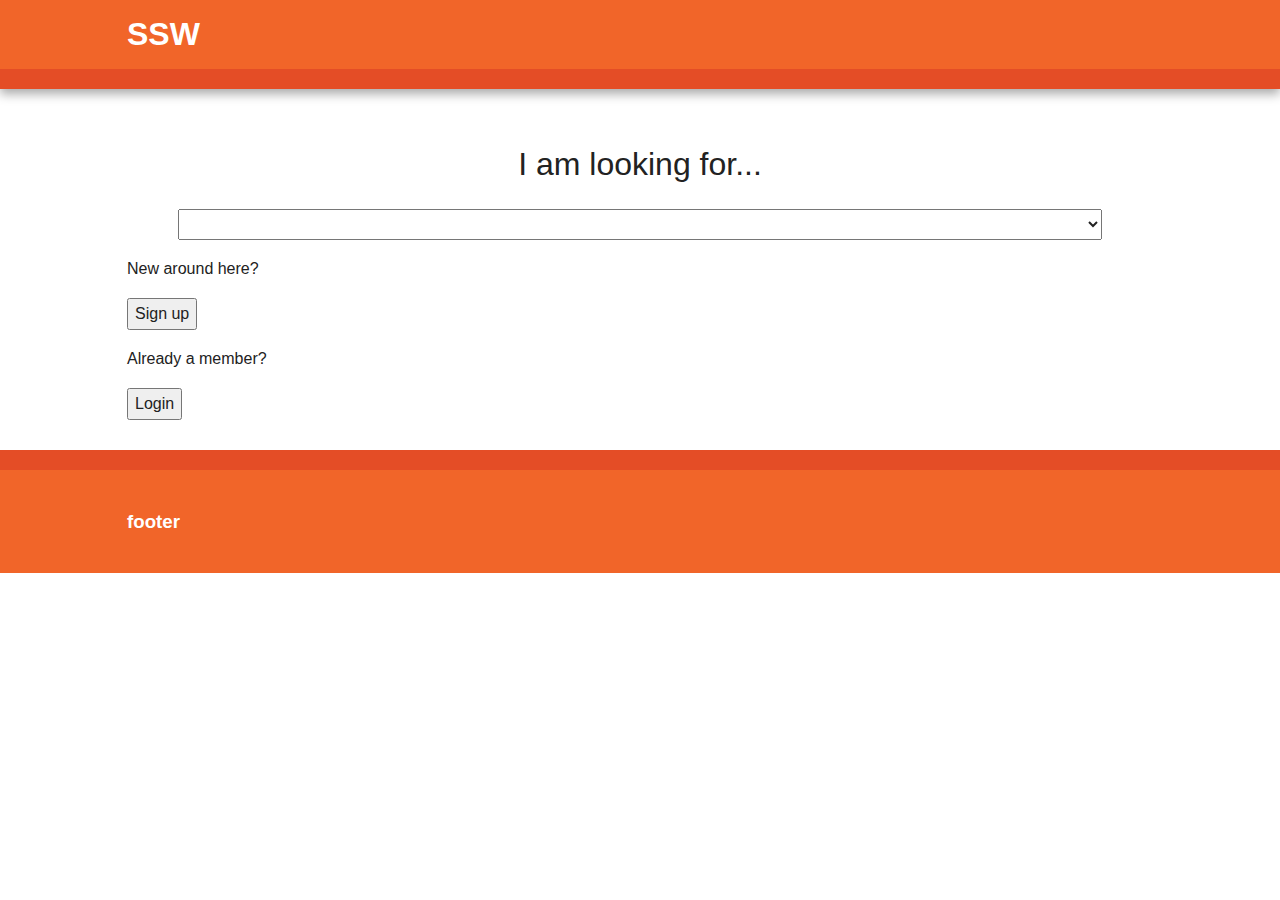
==== template/index.html @ 79bd5396 "added new html boilerplate" ====
<!doctype html>
<html class="no-js" lang="">
    <head>
        <meta charset="utf-8">
        <meta http-equiv="X-UA-Compatible" content="IE=edge,chrome=1">
        <title></title>
        <meta name="description" content="">
        <meta name="viewport" content="width=device-width, initial-scale=1">

        <link rel="stylesheet" href="css/normalize.min.css">
        <link rel="stylesheet" href="css/main.css">

        <script src="js/vendor/modernizr-2.8.3-respond-1.4.2.min.js"></script>
    </head>
    <body>

        <div class="header-container">
            <header class="wrapper clearfix">
                <h1 class="title">SSW</h1>
                <nav>
                </nav>
            </header>
        </div>

        <div class="main-container">
            <div class="main wrapper clearfix">
                <div class="logo"></div>
                <div class="question landing-questions">
                    <div id="select-trade" class="select-question">
                        <p class="question-text">
                            I am looking for...
                        </p>
                        <select id="trade"><option></option>
                          <option>Electrician</option>
                          <option>Plumber</option>
                          <option>Mechanic</option>
                        </select>
                    </div>
                    <div id="select-location" class="question select-question hidden">
                        <p class="question-text">
                            Somewhere around...
                        </p>
                        <select id="location"><option></option>
                          <option>Ajah</option>
                          <option>Victoria Island</option>
                          <option>Ikoyi</option>
                        </select>
                    </div>
                </div>
                <div class="search-results hidden">
                    <p class="result-summary">
                        We found <span id="result-count"></span> <span id="search-trade"></span> around <span id="search-location"></span>.
                    </p>
                  <div class="artisans">
                    <div class="artisan-summary">
                      <p class="artisan-name">Tobe</p>
                      <div class="artisan-review-summary">
                        <div class="artisan-rating">***</div>
                        <div class="artisan-attributes">
                          <p><span>Professional</span><span>Pricey</span><span>Hard to Reach</span></p>
                        </div>
                          <div class="artisan-review-count"> 5 </div>
                        <a href="#">See full review</a>
                      </div>
                      <div class="contact-artisan"></div>
                    </div>
                    <div class="artisan-summary">
                      <p class="artisan-name">Tobe</p>
                      <div class="artisan-review-summary">
                        <div class="artisan-rating">***</div>
                        <div class="artisan-attributes">
                          <p><span>Professional</span><span>Pricey</span><span>Hard to Reach</span></p>
                        </div>
                          <div class="artisan-review-count"> 5 </div>
                        <a href="#">See full review</a>
                      </div>
                      <div class="contact-artisan"></div>
                    </div>
                    <div class="artisan-summary">
                      <p class="artisan-name">Tobe</p>
                      <div class="artisan-review-summary">
                        <div class="artisan-rating">***</div>
                        <div class="artisan-attributes">
                          <p><span>Professional</span><span>Pricey</span><span>Hard to Reach</span></p>
                        </div>
                          <div class="artisan-review-count"> 5 </div>
                        <a href="#">See full review</a>
                      </div>
                      <div class="contact-artisan"></div>
                    </div>
                  </div>
                  <div class="clear"></div>
                  <!-- Why dont this guys have an artisan prefix? -->
                  <div class="no-result">
                    <p class="message">We have no review for artisanName in the selected location.</p>
                    <div class="no-result-action">
                      <p>When you find one, please help a neighbour by adding a review. Should we send you a reminder?</p>
                      <div class="user-option">
                        <input type="radio" name="send-reminder" value="Y">Yes
                        <input type="radio" name="send-reminder" value="N">No
                      </div>
                      <div class="guest-message">
                        <p>Kindly enter your email address.</p>
                      </div>
                    </div>
                  </div>
                </div>
                <div class="landing-actions">
                    <p class="first-timer">New around here?</p>
                    <button class="sign-up btn">Sign up</button>
                    <p class="returnee">Already a member?</p>
                    <button class="login btn">Login</button>
                </div>
            </div> <!-- #main -->
        </div> <!-- #main-container -->

        <div class="footer-container">
            <footer class="wrapper">
                <h3>footer</h3>
            </footer>
        </div>

        <!--<script src="//ajax.googleapis.com/ajax/libs/jquery/1.11.2/jquery.js"></script>-->
        <script>window.jQuery || document.write('<script src="js/vendor/jquery-1.11.2.js"><\/script>')</script>

        <script src="js/main.js"></script>
    </body>
</html>
---- template/css/main.css ----
/*! HTML5 Boilerplate v5.0 | MIT License | http://h5bp.com/ */
* {
    box-sizing: border-box;
}

html {
    color: #222;
    font-size: 1em;
    line-height: 1.4;
}

::-moz-selection {
    background: #b3d4fc;
    text-shadow: none;
}

::selection {
    background: #b3d4fc;
    text-shadow: none;
}

hr {
    display: block;
    height: 1px;
    border: 0;
    border-top: 1px solid #ccc;
    margin: 1em 0;
    padding: 0;
}

audio,
canvas,
iframe,
img,
svg,
video {
    vertical-align: middle;
}

fieldset {
    border: 0;
    margin: 0;
    padding: 0;
}

textarea {
    resize: vertical;
}

.browserupgrade {
    margin: 0.2em 0;
    background: #ccc;
    color: #000;
    padding: 0.2em 0;
}


/* ===== Initializr Styles ==================================================
   Author: Jonathan Verrecchia - verekia.com/initializr/responsive-template
   ========================================================================== */

body {
    font: 16px/26px Helvetica, Helvetica Neue, Arial;
}

.wrapper {
    width: 90%;
    margin: 0 5%;
}

/* ===================
    ALL: Orange Theme
   =================== */

.header-container {
    border-bottom: 20px solid #e44d26;
}

.footer-container,
.main aside {
    border-top: 20px solid #e44d26;
}

.header-container,
.footer-container,
.main aside {
    background: #f16529;
}

.title {
    color: white;
}

/* ==============
    MOBILE: Menu
   ============== */

nav ul {
    margin: 0;
    padding: 0;
    list-style-type: none;
}

nav a {
    display: block;
    margin-bottom: 10px;
    padding: 15px 0;

    text-align: center;
    text-decoration: none;
    font-weight: bold;

    color: white;
    background: #e44d26;
}

nav a:hover,
nav a:visited {
    color: white;
}

nav a:hover {
    text-decoration: underline;
}

/* ==============
    MOBILE: Main
   ============== */

.main {
    padding: 30px 0;
}

.main article h1 {
    font-size: 2em;
}

.main aside {
    color: white;
    padding: 0px 5% 10px;
}

.footer-container footer {
    color: white;
    padding: 20px 0;
}

/* ===============
    ALL: IE Fixes
   =============== */

.ie7 .title {
    padding-top: 20px;
}

/* ==========================================================================
   Author's custom styles
   ========================================================================== */

/*questions*/
.question {
    width: 100%
}

.question-text, .result-summary {
    text-align: center;
    font-size: 2em;
}

.select-question select {
    width: 90%;
    font-size: 1.5em;
    display: block;
    margin: 10px auto;
}

.artisans {
    overflow: hidden;
}

.artisan-summary{
    float: left;
    width: 90%;
    padding: 10px;
    margin: 10px 5%;
    background: #efefef;
}
.artisan-attributes p span{
    padding: 5px 10px;
    margin-right: 5px;
    background-color: #666;
    color: #fff;
    font-size: 12px;
    border-radius: 5px;
}

/* ==========================================================================
   Media Queries
   ========================================================================== */

@media only screen and (min-width: 480px) {

/* ====================
    INTERMEDIATE: Menu
   ==================== */

    nav a {
        float: left;
        width: 27%;
        margin: 0 1.7%;
        padding: 25px 2%;
        margin-bottom: 0;
    }

    nav li:first-child a {
        margin-left: 0;
    }

    nav li:last-child a {
        margin-right: 0;
    }

/* ========================
    INTERMEDIATE: IE Fixes
   ======================== */

    nav ul li {
        display: inline;
    }

    .oldie nav a {
        margin: 0 0.7%;
    }
}

@media only screen and (min-width: 768px) {

.artisan-summary{
    width: 45%;
    margin: 10px 2.5%;
}

/* ====================
    WIDE: CSS3 Effects
   ==================== */

    .header-container,
    .main aside {
        -webkit-box-shadow: 0 5px 10px #aaa;
           -moz-box-shadow: 0 5px 10px #aaa;
                box-shadow: 0 5px 10px #aaa;
    }

/* ============
    WIDE: Menu
   ============ */

    .title {
        float: left;
    }

    nav {
        float: right;
        width: 38%;
    }

/* ============
    WIDE: Main
   ============ */

    .main article {
        float: left;
        width: 57%;
    }

    .main aside {
        float: right;
        width: 28%;
    }
}

@media only screen and (min-width: 1140px) {

/* ===============
    Maximal Width
   =============== */

    .wrapper {
        width: 1026px; /* 1140px - 10% for margins */
        margin: 0 auto;
    }
}

/* ==========================================================================
   Helper classes
   ========================================================================== */

.hidden {
    display: none !important;
    visibility: hidden;
}

.visuallyhidden {
    border: 0;
    clip: rect(0 0 0 0);
    height: 1px;
    margin: -1px;
    overflow: hidden;
    padding: 0;
    position: absolute;
    width: 1px;
}

.visuallyhidden.focusable:active,
.visuallyhidden.focusable:focus {
    clip: auto;
    height: auto;
    margin: 0;
    overflow: visible;
    position: static;
    width: auto;
}

.invisible {
    visibility: hidden;
}

.clearfix:before,
.clearfix:after {
    content: " ";
    display: table;
}

.clearfix:after {
    clear: both;
}

.clearfix {
    *zoom: 1;
}

/* ==========================================================================
   Print styles
   ========================================================================== */

@media print {
    *,
    *:before,
    *:after {
        background: transparent !important;
        color: #000 !important;
        box-shadow: none !important;
        text-shadow: none !important;
    }

    a,
    a:visited {
        text-decoration: underline;
    }

    a[href]:after {
        content: " (" attr(href) ")";
    }

    abbr[title]:after {
        content: " (" attr(title) ")";
    }

    a[href^="#"]:after,
    a[href^="javascript:"]:after {
        content: "";
    }

    pre,
    blockquote {
        border: 1px solid #999;
        page-break-inside: avoid;
    }

    thead {
        display: table-header-group;
    }

    tr,
    img {
        page-break-inside: avoid;
    }

    img {
        max-width: 100% !important;
    }

    p,
    h2,
    h3 {
        orphans: 3;
        widows: 3;
    }

    h2,
    h3 {
        page-break-after: avoid;
    }
}
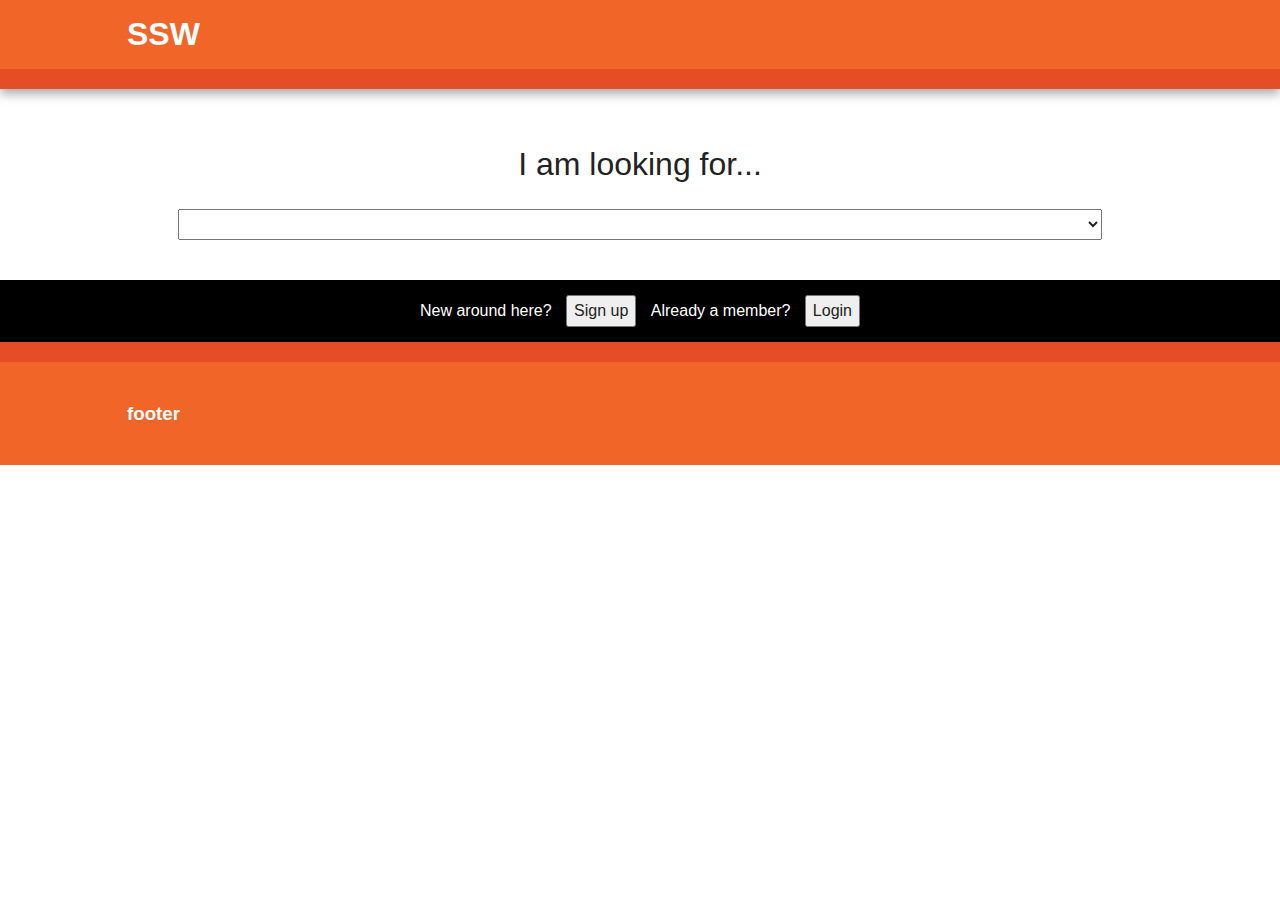
==== commit 4c44c3c9: "formatted artisan-review-summary divs" ====
--- a/template/index.html
+++ b/template/index.html
@@ -51,69 +51,61 @@
                     <p class="result-summary">
                         We found <span id="result-count"></span> <span id="search-trade"></span> around <span id="search-location"></span>.
                     </p>
-                  <div class="artisans">
+                  <div class="artisans hidden">
                     <div class="artisan-summary">
-                      <p class="artisan-name">Tobe</p>
+                      <p class="artisan-name">Timothy Jaba</p>
                       <div class="artisan-review-summary">
-                        <div class="artisan-rating">***</div>
+                        <div class="artisan-rating"><span class="stars">*****</span> <span class="artisan-review-count">13</span> reviews</div>
                         <div class="artisan-attributes">
-                          <p><span>Professional</span><span>Pricey</span><span>Hard to Reach</span></p>
+                          <p><span>Tardy</span><span>Pricey</span><span>Hard to Reach</span></p>
                         </div>
-                          <div class="artisan-review-count"> 5 </div>
-                        <a href="#">See full review</a>
+                        <a href="#">See reviews</a>
                       </div>
                       <div class="contact-artisan"></div>
                     </div>
                     <div class="artisan-summary">
-                      <p class="artisan-name">Tobe</p>
+                      <p class="artisan-name">Segun Olaolu</p>
                       <div class="artisan-review-summary">
-                        <div class="artisan-rating">***</div>
+                        <div class="artisan-rating"><span class="stars">*****</span> <span class="artisan-review-count">5</span> reviews</div>
                         <div class="artisan-attributes">
-                          <p><span>Professional</span><span>Pricey</span><span>Hard to Reach</span></p>
+                          <p><span>Shoddy</span><span>Pricey</span><span>Talkative</span></p>
                         </div>
-                          <div class="artisan-review-count"> 5 </div>
-                        <a href="#">See full review</a>
+                        <a href="#">See reviews</a>
                       </div>
                       <div class="contact-artisan"></div>
                     </div>
                     <div class="artisan-summary">
-                      <p class="artisan-name">Tobe</p>
+                      <p class="artisan-name">Sunday</p>
                       <div class="artisan-review-summary">
-                        <div class="artisan-rating">***</div>
+                        <div class="artisan-rating"><span class="stars">*****</span> <span class="artisan-review-count">7</span> reviews</div>
                         <div class="artisan-attributes">
-                          <p><span>Professional</span><span>Pricey</span><span>Hard to Reach</span></p>
+                          <p><span>Professional</span><span>Affordable</span><span>Hard to Reach</span></p>
                         </div>
-                          <div class="artisan-review-count"> 5 </div>
-                        <a href="#">See full review</a>
+                        <a href="#">See reviews</a>
                       </div>
                       <div class="contact-artisan"></div>
                     </div>
                   </div>
-                  <div class="clear"></div>
-                  <!-- Why dont this guys have an artisan prefix? -->
-                  <div class="no-result">
-                    <p class="message">We have no review for artisanName in the selected location.</p>
-                    <div class="no-result-action">
-                      <p>When you find one, please help a neighbour by adding a review. Should we send you a reminder?</p>
-                      <div class="user-option">
-                        <input type="radio" name="send-reminder" value="Y">Yes
-                        <input type="radio" name="send-reminder" value="N">No
-                      </div>
-                      <div class="guest-message">
-                        <p>Kindly enter your email address.</p>
-                      </div>
+                  <div class="no-result-action hidden">
+                    <p>Please help a neighbour by adding a review when you find one.</p>
+                    <div class="guest-message hidden">
+                      <p>Kindly enter your email address so we can send you a reminder</p>
+                      <input type="email" name="email"/><button class="btn">Send me a reminder</button>
+                    </div>
+                    <div class="user-message hidden">
+                      <p>We'll send you a reminder in about a week.</p>
                     </div>
                   </div>
-                </div>
-                <div class="landing-actions">
-                    <p class="first-timer">New around here?</p>
-                    <button class="sign-up btn">Sign up</button>
-                    <p class="returnee">Already a member?</p>
-                    <button class="login btn">Login</button>
-                </div>
+                  <div class="clear"></div>                  
+                </div>                
             </div> <!-- #main -->
         </div> <!-- #main-container -->
-
+        <div class="landing-actions">
+            <p class="first-timer">New around here?</p>
+            <button class="sign-up btn">Sign up</button>
+            <p class="returnee">Already a member?</p>
+            <button class="login btn">Login</button>
+        </div>
         <div class="footer-container">
             <footer class="wrapper">
                 <h3>footer</h3>
--- a/template/css/main.css
+++ b/template/css/main.css
@@ -192,6 +192,28 @@
     color: #fff;
     font-size: 12px;
     border-radius: 5px;
+}
+
+.landing-actions {
+    background: #000;
+    padding: 10px;
+    text-align: center;
+}
+
+.landing-actions p {
+    color: #fff;
+}
+
+.landing-actions button, .landing-actions p {
+    display: inline-block;
+    margin: 5px;
+}
+
+.guest-message input[type="email"],
+.guest-message button {
+    width: 90%;
+    display: block;
+    margin: 5px auto;
 }
 
 /* ==========================================================================
